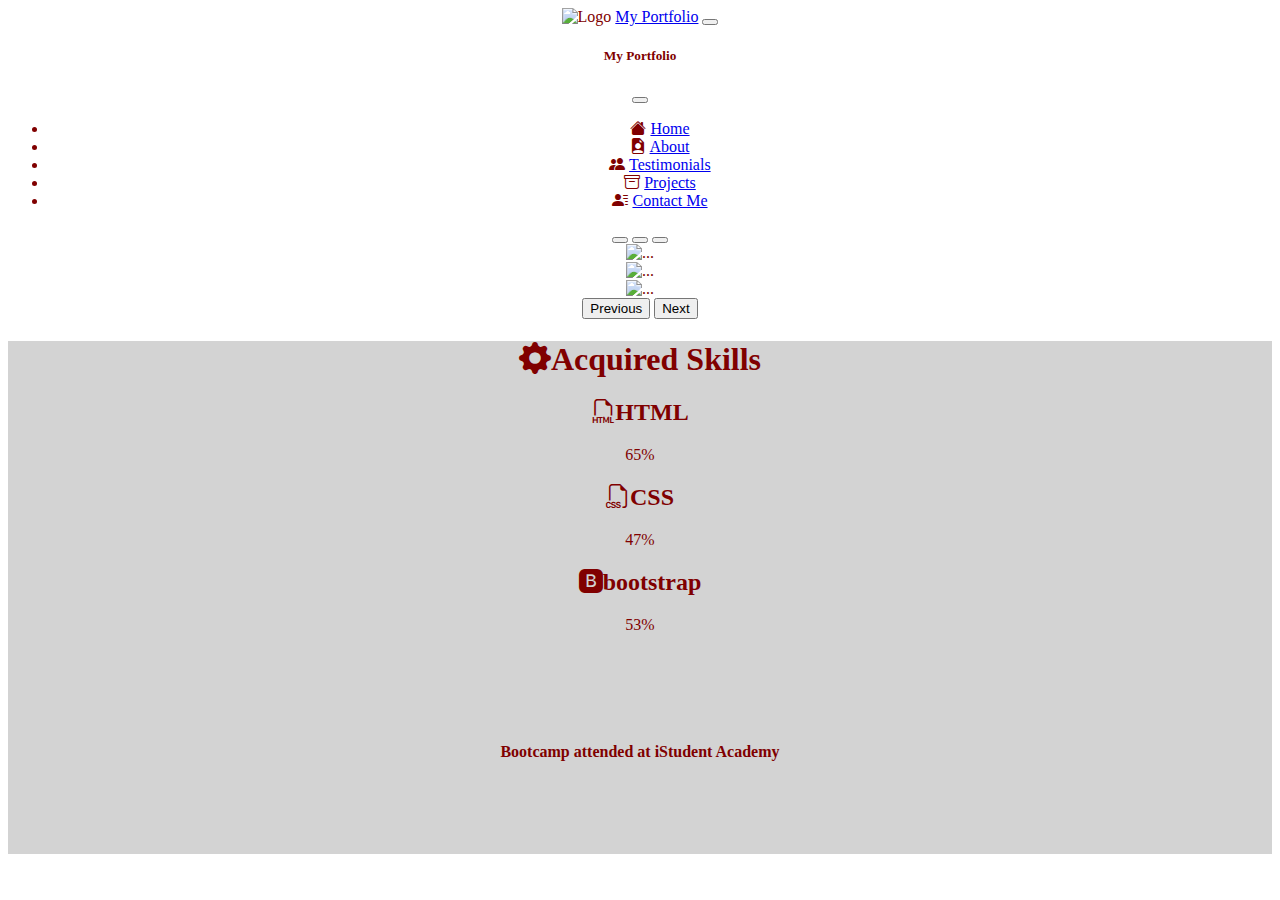
==== html/about.html @ 257bb606 "update" ====
<!DOCTYPE html>
<html lang="en">
<head> 
    <meta charset="UTF-8">
    <meta http-equiv="X-UA-Compatible" content="IE=edge">
    <meta name="viewport" content="width=device-width, initial-scale=1.0, maximum-scale=1.0, user-scalable=no">
    <title>Portfolio</title>
<link href="https://cdn.jsdelivr.net/npm/bootstrap@5.2.2/dist/css/bootstrap.min.css" rel="stylesheet" integrity="sha384-Zenh87qX5JnK2Jl0vWa8Ck2rdkQ2Bzep5IDxbcnCeuOxjzrPF/et3URy9Bv1WTRi" crossorigin="anonymous">
<link rel="stylesheet" href="https://cdn.jsdelivr.net/npm/bootstrap-icons@1.5.0/font/bootstrap-icons.css">
<link rel="stylesheet" href="../styles/style2.css">
</head>
<body>
  <nav class="navbar bg-danger sticky-top">
    <div class="container-fluid">
      <img src="https://i.postimg.cc/brCKMnDZ/8f435224c1dd98442668c8992af67300.webp" alt="Logo" style="width: 80px" class="rounded-pill"></a>
      <a class="navbar-brand" href="#">My Portfolio</a>
      <button class="navbar-toggler" type="button" data-bs-toggle="offcanvas" data-bs-target="#offcanvasNavbar" aria-controls="offcanvasNavbar">
        <span class="navbar-toggler-icon"></span>
      </button>
      <div class="offcanvas offcanvas-end" tabindex="-1" id="offcanvasNavbar" aria-labelledby="offcanvasNavbarLabel">
        <div class="offcanvas-header">
          <h5 class="offcanvas-title" id="offcanvasNavbarLabel">My Portfolio</h5>
          <button type="button" class="btn-close" data-bs-dismiss="offcanvas" aria-label="Close"></button>
        </div>
        <div class="offcanvas-body">
          <ul class="navbar-nav justify-content-end flex-grow-1 pe-3">
            <li class="nav-item">
              <i class="bi bi-house-fill"></i>
              <a class="nav-link active" aria-current="page" href="../Index.html">Home</a></li>
            <li class="nav-item">
              <i class="bi bi-file-earmark-person-fill"></i>
              <a class="nav-link" href="./about.html">About</a></li>
            <li class="nav-item">
              <i class="bi bi-people-fill"></i>
              <a class="nav-link" href="./Testimonials.html">Testimonials</a></li>
            <li class="nav-item">
              <i class="bi bi-archive"></i>
              <a class="nav-link" href="./Projects.html">Projects</a></li>
            <li class="nav-item">
              <i class="bi bi-person-lines-fill"></i>
              <a class="nav-link" href="./Contact Us.html">Contact Me</a></li>
          </ul>
        </div>
      </div>
    </div>
  </nav>
  <div id="carouselExampleIndicators" class="carousel slide" data-bs-ride="true">
    <div class="carousel-indicators">
      <button type="button" data-bs-target="#carouselExampleIndicators" data-bs-slide-to="0" class="active" aria-current="true" aria-label="Slide 1"></button>
      <button type="button" data-bs-target="#carouselExampleIndicators" data-bs-slide-to="1" aria-label="Slide 2"></button>
      <button type="button" data-bs-target="#carouselExampleIndicators" data-bs-slide-to="2" aria-label="Slide 3"></button>
    </div>
    <div class="carousel-inner">
      <div class="carousel-item active">
        <img src="https://i.postimg.cc/qMwN8MWJ/wp11334574.jpg" class="d-block w-100" alt="...">
      </div>
      <div class="carousel-item">
        <img src="https://i.postimg.cc/vZ1XjjrV/vegeta-majin-state-hd-xxoacws80h4uo62o-xxoacws80h4uo62o.jpg" class="d-block w-100" alt="...">
      </div>
      <div class="carousel-item">
        <img src="https://i.postimg.cc/C1PqR8F4/vegeta-ssj4-wallpaper-by-groxkof-debv6xy-fullview.jpg" class="d-block w-100" alt="...">
      </div>
    </div>
    <button class="carousel-control-prev" type="button" data-bs-target="#carouselExampleIndicators" data-bs-slide="prev">
      <span class="carousel-control-prev-icon" aria-hidden="true"></span>
      <span class="visually-hidden">Previous</span>
    </button>
    <button class="carousel-control-next" type="button" data-bs-target="#carouselExampleIndicators" data-bs-slide="next">
      <span class="carousel-control-next-icon" aria-hidden="true"></span>
      <span class="visually-hidden">Next</span>
    </button>
  </div>
  <div class="container mt-3"> 
  <H1><i class="bi bi-gear-fill"></i>Acquired Skills</H1>
  <h2><i class="bi bi-filetype-html"></i>HTML</h2>
  <p>65%</p> 
  <div class="progress">
    <div class="progress-bar progress-bar-striped progress-bar-animated bg-danger" style="width:65%"></div>
  </div>
<div class="container mt-3">
  <h2><i class="bi bi-filetype-css"></i>CSS</h2>
  <p>47%</p>
  <div class="progress">
    <div class="progress-bar progress-bar-striped progress-bar-animated bg-success" style="width:47%"></div>
  </div>
<div class="container mt-3">
  <h2><i class="bi bi-bootstrap-fill"></i>bootstrap</h2>
  <p>53%</p>
  <div class="progress">
    <div class="progress-bar progress-bar-striped progress-bar-animated bg-dark" style="width:53%"></div>
  </div>
  <br></br>
  <br></br>
  <p><H4>Bootcamp attended at iStudent Academy</H4></p>
</div>
<br></br>
<br></br>
  <script src="https://cdn.jsdelivr.net/npm/bootstrap@5.2.2/dist/js/bootstrap.bundle.min.js" integrity="sha384-OERcA2EqjJCMA+/3y+gxIOqMEjwtxJY7qPCqsdltbNJuaOe923+mo//f6V8Qbsw3" crossorigin="anonymous"></script>
</body>
</html>
---- styles/style2.css ----
body {
    background-image: url(https://i.postimg.cc/HsppbKb2/070c371143831dc8a1e881fe3958633a.jpg);
    text-align: center;
    color: maroon;
}
footer {
    text-align: center;
    padding: 3px;
    background-color: maroon;
    color: white;
}
header {
   background-color: #000;
}
a:hover {
    background-color: maroon;
}
body {
    text-decoration-color: antiquewhite;
}
.container {
    background-color: lightgray;
}
body {
    background-image: url(https://i.postimg.cc/1RVSBGYg/grey-background-charcoal-mobile-wallpaper-colorful-backdrop-presentation-135844439.jpg);
}
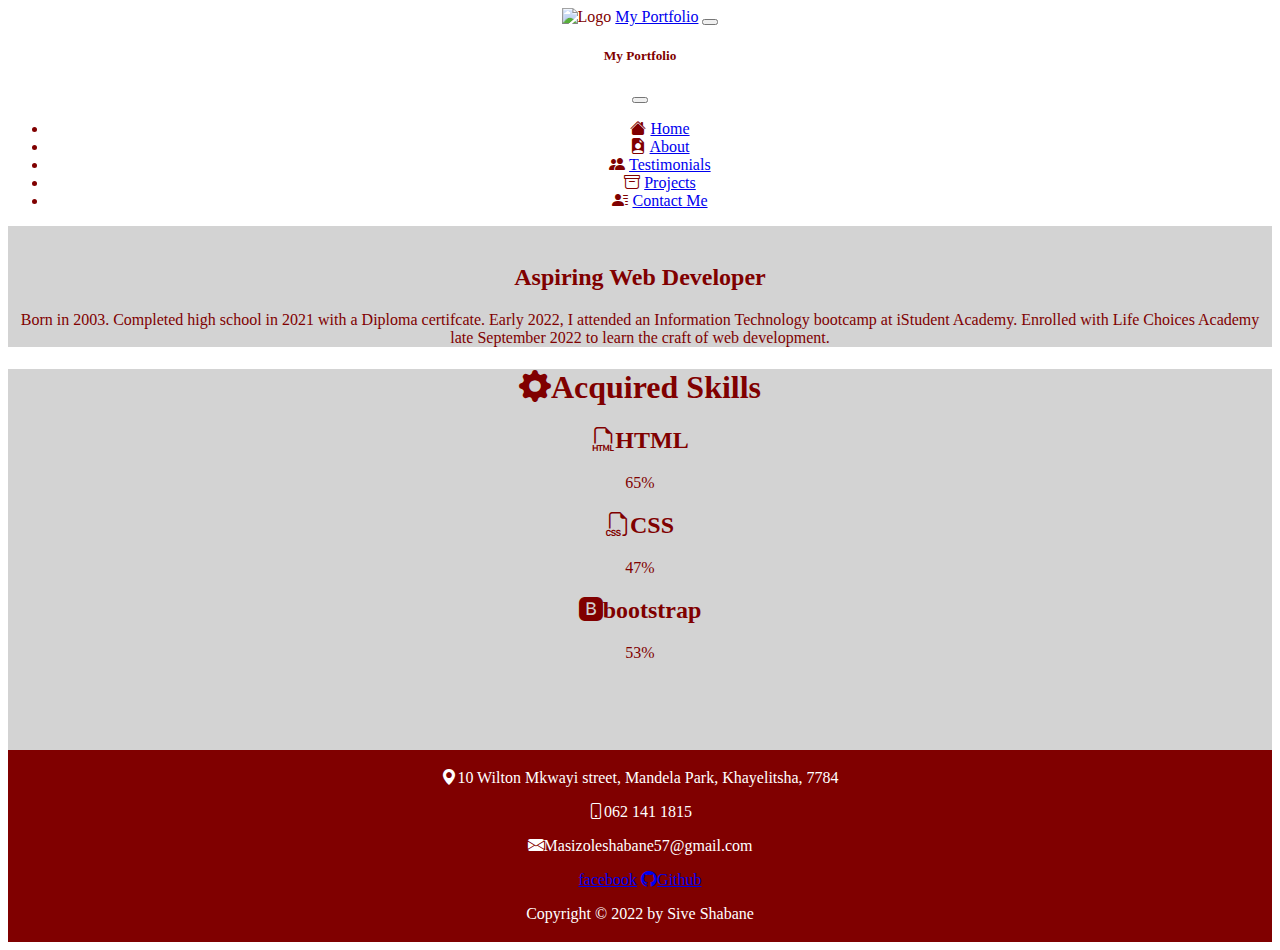
==== commit dd3f13bc: "update" ====
--- a/html/about.html
+++ b/html/about.html
@@ -7,6 +7,7 @@
     <title>Portfolio</title>
 <link href="https://cdn.jsdelivr.net/npm/bootstrap@5.2.2/dist/css/bootstrap.min.css" rel="stylesheet" integrity="sha384-Zenh87qX5JnK2Jl0vWa8Ck2rdkQ2Bzep5IDxbcnCeuOxjzrPF/et3URy9Bv1WTRi" crossorigin="anonymous">
 <link rel="stylesheet" href="https://cdn.jsdelivr.net/npm/bootstrap-icons@1.5.0/font/bootstrap-icons.css">
+<link rel="shortcut icon" href="https://i.postimg.cc/brCKMnDZ/8f435224c1dd98442668c8992af67300.webp" type="image/x-icon">
 <link rel="stylesheet" href="../styles/style2.css">
 </head>
 <body>
@@ -44,32 +45,21 @@
       </div>
     </div>
   </nav>
-  <div id="carouselExampleIndicators" class="carousel slide" data-bs-ride="true">
-    <div class="carousel-indicators">
-      <button type="button" data-bs-target="#carouselExampleIndicators" data-bs-slide-to="0" class="active" aria-current="true" aria-label="Slide 1"></button>
-      <button type="button" data-bs-target="#carouselExampleIndicators" data-bs-slide-to="1" aria-label="Slide 2"></button>
-      <button type="button" data-bs-target="#carouselExampleIndicators" data-bs-slide-to="2" aria-label="Slide 3"></button>
-    </div>
-    <div class="carousel-inner">
-      <div class="carousel-item active">
-        <img src="https://i.postimg.cc/qMwN8MWJ/wp11334574.jpg" class="d-block w-100" alt="...">
-      </div>
-      <div class="carousel-item">
-        <img src="https://i.postimg.cc/vZ1XjjrV/vegeta-majin-state-hd-xxoacws80h4uo62o-xxoacws80h4uo62o.jpg" class="d-block w-100" alt="...">
-      </div>
-      <div class="carousel-item">
-        <img src="https://i.postimg.cc/C1PqR8F4/vegeta-ssj4-wallpaper-by-groxkof-debv6xy-fullview.jpg" class="d-block w-100" alt="...">
+  <section class="about section-padding" id="about">
+    <div class="container">
+      <div class="row">
+        <div class="col-lg-4 col-md-12 col-12">
+          <div class="about-img"><img alt="" class="img-fluid" src="https://i.postimg.cc/JzpC1yrk/Screenshot-20221103-143935-1.jpg"></div>
+        </div>
+        <div class="col-lg-8 col-md-12 col-12 ps-lg-5 mt-md-5">
+          <div class="about">
+            <h2>Aspiring Web Developer</h2>
+            <p>Born in 2003. Completed high school in 2021 with a Diploma certifcate. Early 2022, I attended an Information Technology bootcamp at iStudent Academy. Enrolled with Life Choices Academy late September 2022 to learn the craft of web development.</p>
+          </div>
+        </div>
       </div>
     </div>
-    <button class="carousel-control-prev" type="button" data-bs-target="#carouselExampleIndicators" data-bs-slide="prev">
-      <span class="carousel-control-prev-icon" aria-hidden="true"></span>
-      <span class="visually-hidden">Previous</span>
-    </button>
-    <button class="carousel-control-next" type="button" data-bs-target="#carouselExampleIndicators" data-bs-slide="next">
-      <span class="carousel-control-next-icon" aria-hidden="true"></span>
-      <span class="visually-hidden">Next</span>
-    </button>
-  </div>
+</section>
   <div class="container mt-3"> 
   <H1><i class="bi bi-gear-fill"></i>Acquired Skills</H1>
   <h2><i class="bi bi-filetype-html"></i>HTML</h2>
@@ -89,12 +79,17 @@
   <div class="progress">
     <div class="progress-bar progress-bar-striped progress-bar-animated bg-dark" style="width:53%"></div>
   </div>
-  <br></br>
-  <br></br>
-  <p><H4>Bootcamp attended at iStudent Academy</H4></p>
 </div>
 <br></br>
 <br></br>
   <script src="https://cdn.jsdelivr.net/npm/bootstrap@5.2.2/dist/js/bootstrap.bundle.min.js" integrity="sha384-OERcA2EqjJCMA+/3y+gxIOqMEjwtxJY7qPCqsdltbNJuaOe923+mo//f6V8Qbsw3" crossorigin="anonymous"></script>
 </body>
+<footer>
+  <p class="text-muted"><i class="bi bi-geo-alt-fill"></i>10 Wilton Mkwayi street, Mandela Park, Khayelitsha, 7784</p>
+  <p class="text-muted"><i class="bi bi-phone"></i>062 141 1815</p>
+  <p class="text-muted"><i class="bi bi-envelope-fill"></i>Masizoleshabane57@gmail.com</p>
+  <a href="https://www.facebook.com/sive.shabane.7/" class="text-dark" target="_blank"> <i class="fa-brands fa-facebook"></i>facebook</a>
+  <a href="https://github.com/Hims47" class="text-dark"><i class="bi bi-github"></i>Github</a>
+  <p class="text-white text-center">Copyright &copy; 2022 by Sive Shabane</p>
+</footer>
 </html>